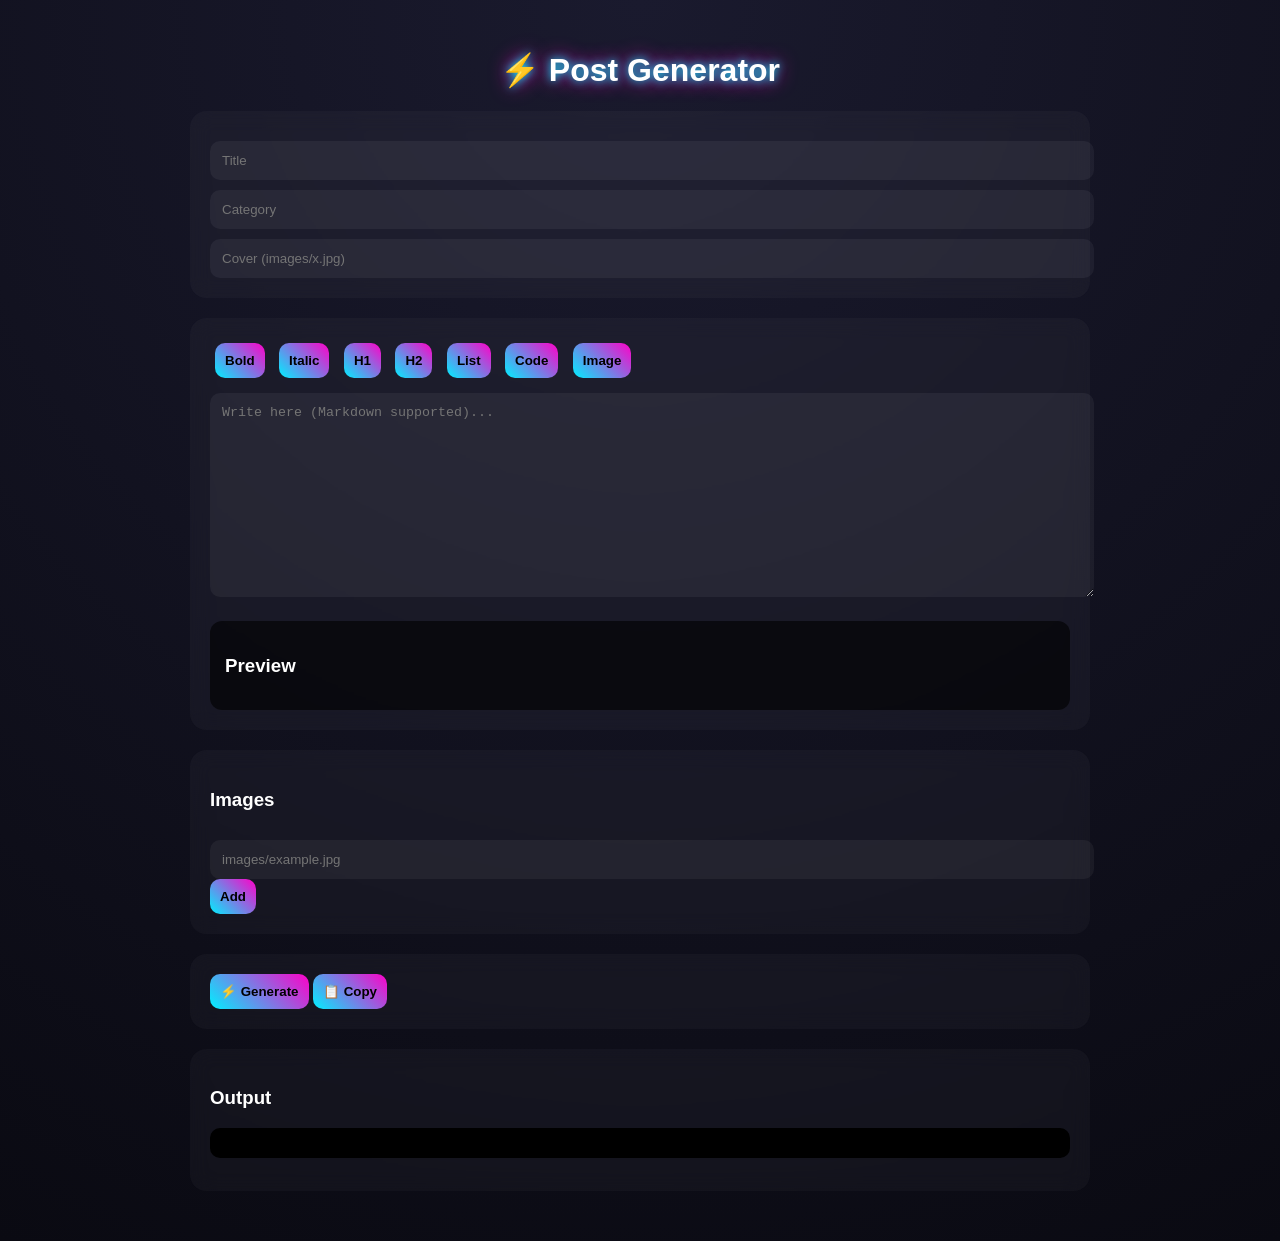
==== generator.html @ 3ead8185 "Add files via upload" ====
<!DOCTYPE html>
<html>
<head>
<meta charset="UTF-8">
<title>Generator</title>

<style>
body {
  margin: 0;
  font-family: Arial;
  background: radial-gradient(circle at top, #1a1a2e, #0a0a12);
  color: white;
}

.container {
  max-width: 900px;
  margin: auto;
  padding: 30px;
}

h1 {
  text-align: center;
  text-shadow:
    0 0 10px #00f0ff,
    0 0 20px #ff00c8;
}

.box {
  background: rgba(255,255,255,0.03);
  padding: 20px;
  border-radius: 16px;
  backdrop-filter: blur(10px);
  margin-bottom: 20px;
}

input, textarea {
  width: 100%;
  padding: 12px;
  margin-top: 10px;
  border-radius: 10px;
  border: none;
  background: rgba(255,255,255,0.05);
  color: white;
}

textarea {
  height: 180px;
}

/* toolbar */
.toolbar button {
  margin: 5px;
}

/* preview */
.preview-box {
  margin-top: 20px;
  padding: 15px;
  border-radius: 12px;
  background: rgba(0,0,0,0.6);
}

#preview img {
  max-width: 100%;
  border-radius: 10px;
}

/* images list */
.img-item {
  display: flex;
  justify-content: space-between;
  margin: 5px 0;
}

button {
  padding: 10px;
  border: none;
  border-radius: 10px;
  cursor: pointer;
  background: linear-gradient(45deg, #00f0ff, #ff00c8);
  font-weight: bold;
}

button:hover {
  transform: scale(1.05);
}

pre {
  background: #000;
  color: #0f0;
  padding: 15px;
  border-radius: 10px;
  white-space: pre-wrap;
}
</style>
</head>

<body>

<div class="container">

<h1>⚡ Post Generator</h1>

<div class="box">
  <input id="title" placeholder="Title">
  <input id="category" placeholder="Category">
  <input id="cover" placeholder="Cover (images/x.jpg)">
</div>

<div class="box">

  <div class="toolbar">
    <button onclick="wrap('**')">Bold</button>
    <button onclick="wrap('*')">Italic</button>
    <button onclick="wrap('# ')">H1</button>
    <button onclick="wrap('## ')">H2</button>
    <button onclick="addList()">List</button>
    <button onclick="addCode()">Code</button>
    <button onclick="addImage()">Image</button>
  </div>

  <textarea id="content" placeholder="Write here (Markdown supported)..."></textarea>

  <div class="preview-box">
    <h3>Preview</h3>
    <div id="preview"></div>
  </div>

</div>

<div class="box">
  <h3>Images</h3>
  <input id="imgInput" placeholder="images/example.jpg">
  <button onclick="addImageToList()">Add</button>

  <div id="imagesList"></div>
</div>

<div class="box">
  <button onclick="generate()">⚡ Generate</button>
  <button onclick="copy()">📋 Copy</button>
</div>

<div class="box">
  <h3>Output</h3>
  <pre id="output"></pre>
</div>

</div>

<script>

let images = [];

/* ---------- EDITOR ---------- */

function wrap(symbol) {
  const textarea = document.getElementById("content");
  const start = textarea.selectionStart;
  const end = textarea.selectionEnd;
  const selected = textarea.value.substring(start, end);

  textarea.setRangeText(symbol + selected + symbol);
}

function addList() {
  const textarea = document.getElementById("content");
  textarea.value += "\n- Item 1\n- Item 2\n";
}

function addCode() {
  const textarea = document.getElementById("content");
  textarea.value += "\n```\ncode here\n```\n";
}

function addImage() {
  const textarea = document.getElementById("content");
  const url = prompt("Image path (images/x.jpg):");
  if (!url) return;

  textarea.value += `\n<img src="${url}">\n`;
}

/* ---------- IMAGE LIST ---------- */

function addImageToList() {
  const input = document.getElementById("imgInput");
  if (!input.value) return;

  images.push(input.value);
  input.value = "";
  renderImages();
}

function renderImages() {
  const list = document.getElementById("imagesList");
  list.innerHTML = "";

  images.forEach((img, i) => {
    list.innerHTML += `
      <div class="img-item">
        <span>${img}</span>
        <button onclick="removeImg(${i})">X</button>
      </div>
    `;
  });
}

function removeImg(i) {
  images.splice(i,1);
  renderImages();
}

/* ---------- MARKDOWN ---------- */

function markdownToHTML(text) {

  text = text.replace(/</g, "&lt;").replace(/>/g, "&gt;");

  text = text.replace(/^# (.*$)/gim, "<h1>$1</h1>");
  text = text.replace(/^## (.*$)/gim, "<h2>$1</h2>");

  text = text.replace(/\*\*(.*?)\*\*/g, "<b>$1</b>");
  text = text.replace(/\*(.*?)\*/g, "<i>$1</i>");

  text = text.replace(/```([\s\S]*?)```/g, "<pre><code>$1</code></pre>");

  text = text.replace(/^\- (.*$)/gim, "<li>$1</li>");
  text = text.replace(/(<li>.*<\/li>)/gim, "<ul>$1</ul>");

  text = text.replace(/(https?:\/\/.*\.(png|jpg|jpeg|gif))/g, '<img src="$1">');

  text = text.replace(/\n/g, "<br>");

  return text;
}

/* ---------- LIVE PREVIEW ---------- */

const contentInput = document.getElementById("content");
const preview = document.getElementById("preview");

contentInput.addEventListener("input", () => {
  preview.innerHTML = markdownToHTML(contentInput.value);
});

/* ---------- GENERATE ---------- */

function generate() {
  const title = document.getElementById("title").value;
  const category = document.getElementById("category").value;
  const cover = document.getElementById("cover").value;

  const content = markdownToHTML(
    document.getElementById("content").value
  );

  const imgFormatted = images.map(i => `"${i}"`).join(",\n    ");

  const code = `
{
  title: "${title}",
  category: "${category}",
  cover: "${cover}",
  content: \`
${content}
  \`,
  images: [
    ${imgFormatted}
  ]
},
`;

  document.getElementById("output").textContent = code;
}

function copy() {
  navigator.clipboard.writeText(
    document.getElementById("output").textContent
  );
}

</script>

</body>
</html>
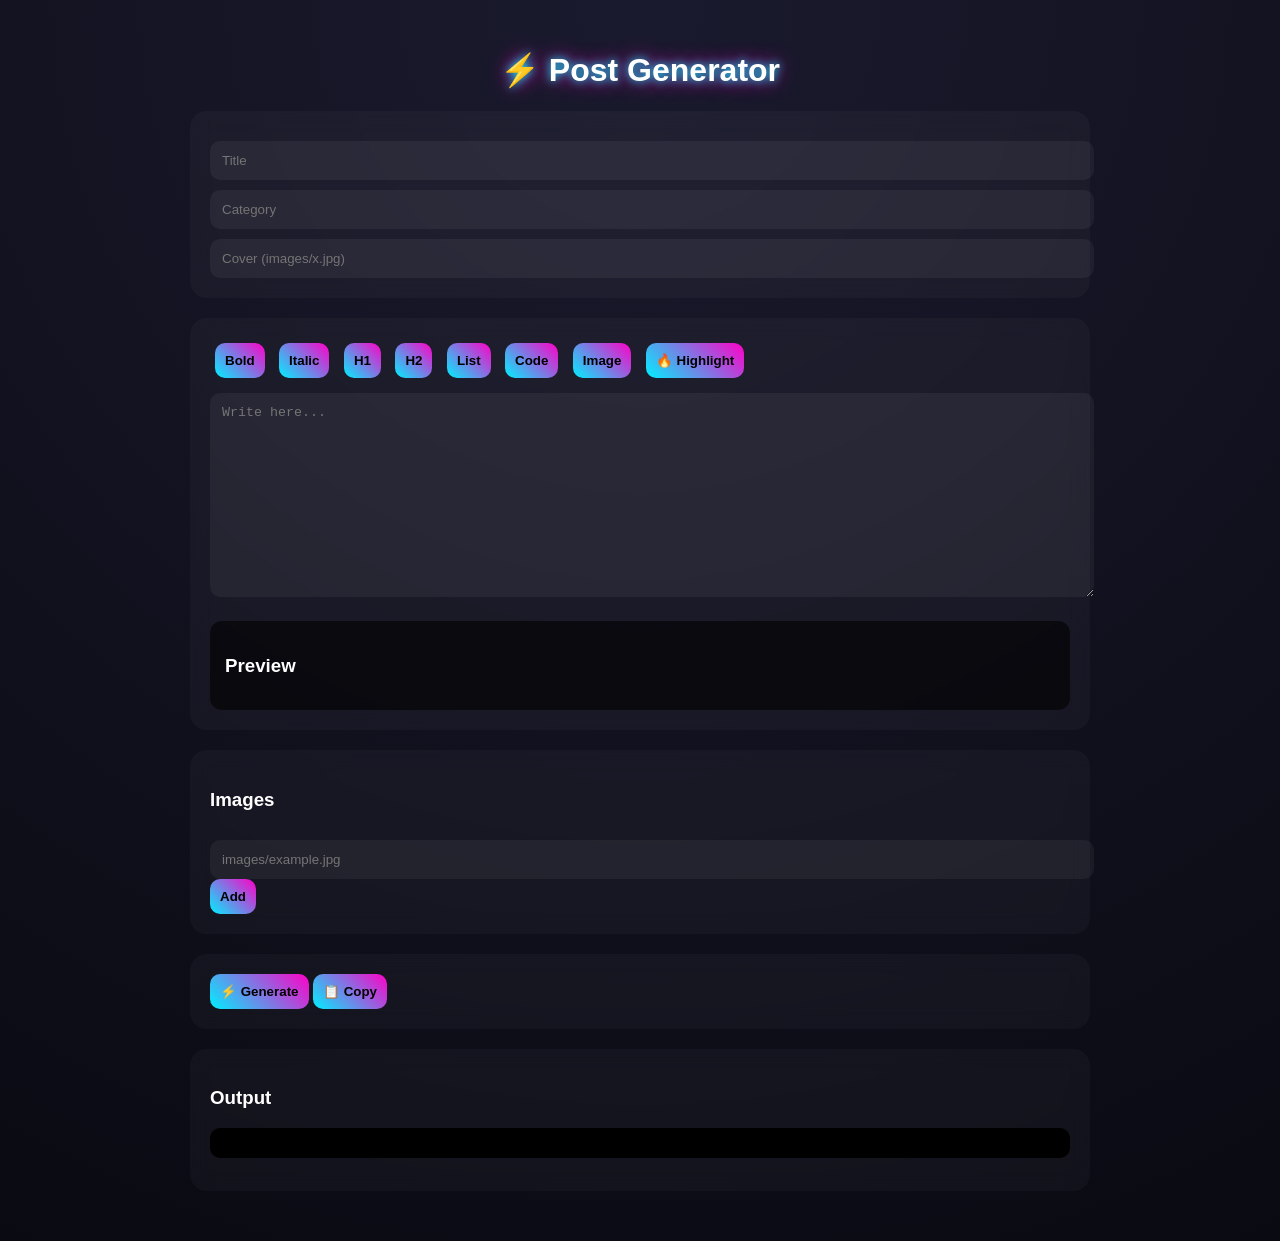
==== commit 19ca02b5: "Update generator.html" ====
--- a/generator.html
+++ b/generator.html
@@ -117,9 +117,10 @@
     <button onclick="addList()">List</button>
     <button onclick="addCode()">Code</button>
     <button onclick="addImage()">Image</button>
+    <button onclick="addHighlight()">🔥 Highlight</button>
   </div>
 
-  <textarea id="content" placeholder="Write here (Markdown supported)..."></textarea>
+  <textarea id="content" placeholder="Write here..."></textarea>
 
   <div class="preview-box">
     <h3>Preview</h3>
@@ -152,14 +153,12 @@
 
 let images = [];
 
-/* ---------- EDITOR ---------- */
-
+/* EDITOR */
 function wrap(symbol) {
   const textarea = document.getElementById("content");
   const start = textarea.selectionStart;
   const end = textarea.selectionEnd;
   const selected = textarea.value.substring(start, end);
-
   textarea.setRangeText(symbol + selected + symbol);
 }
 
@@ -175,14 +174,17 @@
 
 function addImage() {
   const textarea = document.getElementById("content");
-  const url = prompt("Image path (images/x.jpg):");
+  const url = prompt("Image path:");
   if (!url) return;
-
   textarea.value += `\n<img src="${url}">\n`;
 }
 
-/* ---------- IMAGE LIST ---------- */
-
+function addHighlight() {
+  const textarea = document.getElementById("content");
+  textarea.value += "\n!! Important text\n";
+}
+
+/* IMAGE LIST */
 function addImageToList() {
   const input = document.getElementById("imgInput");
   if (!input.value) return;
@@ -211,8 +213,7 @@
   renderImages();
 }
 
-/* ---------- MARKDOWN ---------- */
-
+/* MARKDOWN FIXED */
 function markdownToHTML(text) {
 
   text = text.replace(/</g, "&lt;").replace(/>/g, "&gt;");
@@ -225,18 +226,23 @@
 
   text = text.replace(/```([\s\S]*?)```/g, "<pre><code>$1</code></pre>");
 
-  text = text.replace(/^\- (.*$)/gim, "<li>$1</li>");
-  text = text.replace(/(<li>.*<\/li>)/gim, "<ul>$1</ul>");
-
-  text = text.replace(/(https?:\/\/.*\.(png|jpg|jpeg|gif))/g, '<img src="$1">');
+  /* LIST FIX */
+  text = text.replace(/(?:^- .+\n?)+/gm, match => {
+    const items = match.trim().split("\n")
+      .map(line => `<li>${line.replace("- ","")}</li>`)
+      .join("");
+    return `<ul>${items}</ul>`;
+  });
+
+  /* HIGHLIGHT */
+  text = text.replace(/^!! (.*$)/gim, '<div class="highlight">$1</div>');
 
   text = text.replace(/\n/g, "<br>");
 
   return text;
 }
 
-/* ---------- LIVE PREVIEW ---------- */
-
+/* PREVIEW */
 const contentInput = document.getElementById("content");
 const preview = document.getElementById("preview");
 
@@ -244,8 +250,7 @@
   preview.innerHTML = markdownToHTML(contentInput.value);
 });
 
-/* ---------- GENERATE ---------- */
-
+/* GENERATE */
 function generate() {
   const title = document.getElementById("title").value;
   const category = document.getElementById("category").value;
@@ -283,4 +288,4 @@
 </script>
 
 </body>
-</html>+</html>
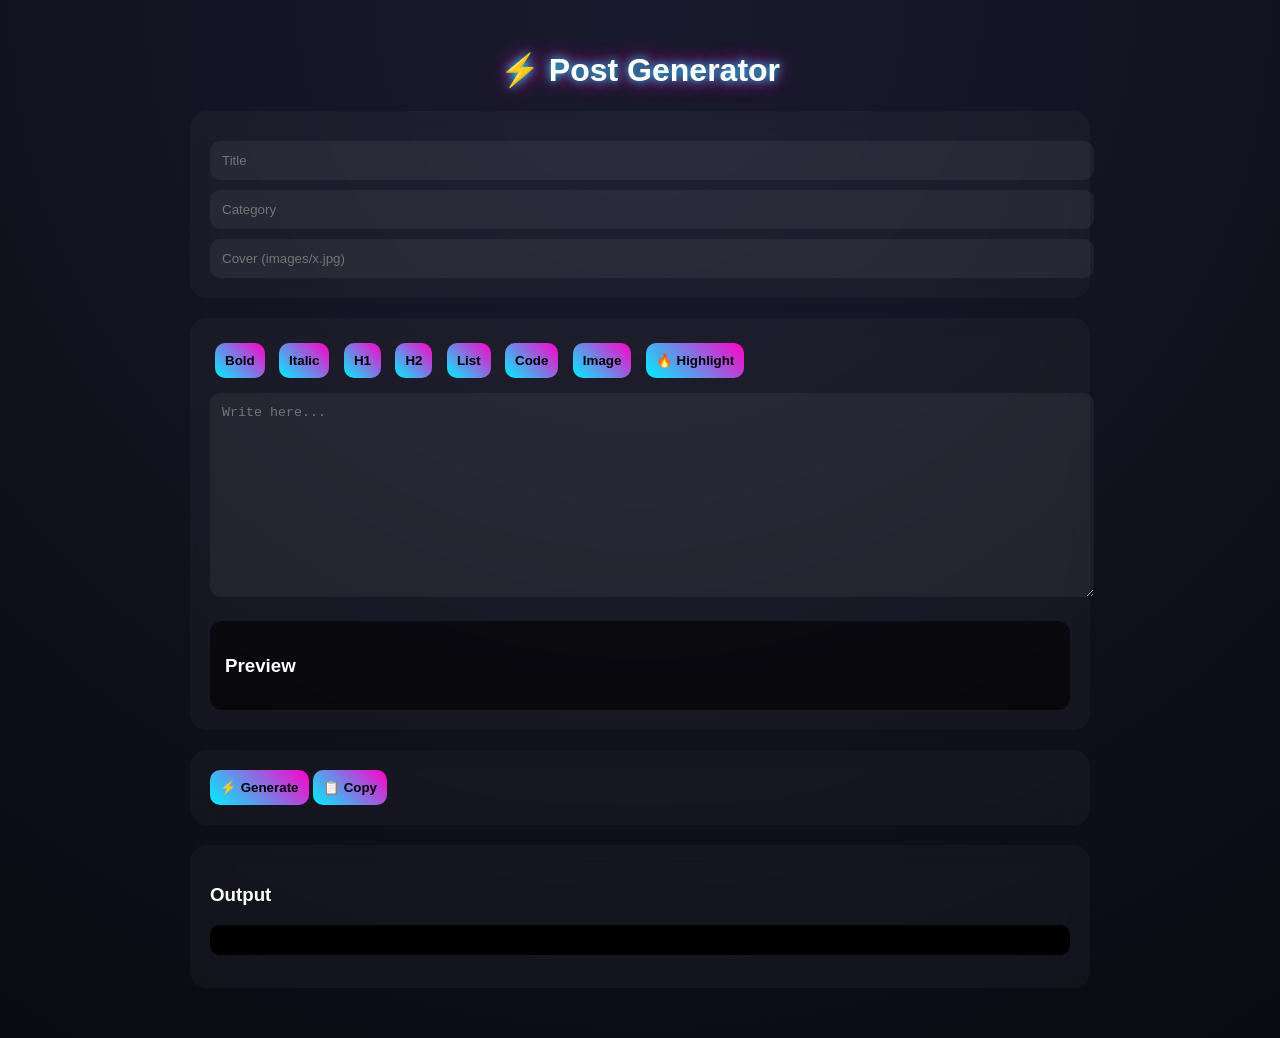
==== commit 66047b89: "Update generator.html" ====
--- a/generator.html
+++ b/generator.html
@@ -47,12 +47,10 @@
   height: 180px;
 }
 
-/* toolbar */
 .toolbar button {
   margin: 5px;
 }
 
-/* preview */
 .preview-box {
   margin-top: 20px;
   padding: 15px;
@@ -63,13 +61,6 @@
 #preview img {
   max-width: 100%;
   border-radius: 10px;
-}
-
-/* images list */
-.img-item {
-  display: flex;
-  justify-content: space-between;
-  margin: 5px 0;
 }
 
 button {
@@ -130,14 +121,6 @@
 </div>
 
 <div class="box">
-  <h3>Images</h3>
-  <input id="imgInput" placeholder="images/example.jpg">
-  <button onclick="addImageToList()">Add</button>
-
-  <div id="imagesList"></div>
-</div>
-
-<div class="box">
   <button onclick="generate()">⚡ Generate</button>
   <button onclick="copy()">📋 Copy</button>
 </div>
@@ -151,9 +134,8 @@
 
 <script>
 
-let images = [];
-
 /* EDITOR */
+
 function wrap(symbol) {
   const textarea = document.getElementById("content");
   const start = textarea.selectionStart;
@@ -172,11 +154,19 @@
   textarea.value += "\n```\ncode here\n```\n";
 }
 
+/* 🔥 FIXED IMAGE INSERT */
 function addImage() {
   const textarea = document.getElementById("content");
-  const url = prompt("Image path:");
+  const url = prompt("Image path (images/x.jpg):");
   if (!url) return;
-  textarea.value += `\n<img src="${url}">\n`;
+
+  const start = textarea.selectionStart;
+
+  const imgTag = `
+<img src="${url}" class="post-img">
+`;
+
+  textarea.setRangeText(imgTag, start, start, "end");
 }
 
 function addHighlight() {
@@ -184,49 +174,22 @@
   textarea.value += "\n!! Important text\n";
 }
 
-/* IMAGE LIST */
-function addImageToList() {
-  const input = document.getElementById("imgInput");
-  if (!input.value) return;
-
-  images.push(input.value);
-  input.value = "";
-  renderImages();
-}
-
-function renderImages() {
-  const list = document.getElementById("imagesList");
-  list.innerHTML = "";
-
-  images.forEach((img, i) => {
-    list.innerHTML += `
-      <div class="img-item">
-        <span>${img}</span>
-        <button onclick="removeImg(${i})">X</button>
-      </div>
-    `;
-  });
-}
-
-function removeImg(i) {
-  images.splice(i,1);
-  renderImages();
-}
-
-/* MARKDOWN FIXED */
+/* MARKDOWN */
+
 function markdownToHTML(text) {
 
-  text = text.replace(/</g, "&lt;").replace(/>/g, "&gt;");
-
+  /* headings */
   text = text.replace(/^# (.*$)/gim, "<h1>$1</h1>");
   text = text.replace(/^## (.*$)/gim, "<h2>$1</h2>");
 
+  /* bold italic */
   text = text.replace(/\*\*(.*?)\*\*/g, "<b>$1</b>");
   text = text.replace(/\*(.*?)\*/g, "<i>$1</i>");
 
+  /* code */
   text = text.replace(/```([\s\S]*?)```/g, "<pre><code>$1</code></pre>");
 
-  /* LIST FIX */
+  /* list */
   text = text.replace(/(?:^- .+\n?)+/gm, match => {
     const items = match.trim().split("\n")
       .map(line => `<li>${line.replace("- ","")}</li>`)
@@ -234,15 +197,17 @@
     return `<ul>${items}</ul>`;
   });
 
-  /* HIGHLIGHT */
+  /* highlight */
   text = text.replace(/^!! (.*$)/gim, '<div class="highlight">$1</div>');
 
+  /* line breaks */
   text = text.replace(/\n/g, "<br>");
 
   return text;
 }
 
 /* PREVIEW */
+
 const contentInput = document.getElementById("content");
 const preview = document.getElementById("preview");
 
@@ -251,6 +216,7 @@
 });
 
 /* GENERATE */
+
 function generate() {
   const title = document.getElementById("title").value;
   const category = document.getElementById("category").value;
@@ -259,8 +225,6 @@
   const content = markdownToHTML(
     document.getElementById("content").value
   );
-
-  const imgFormatted = images.map(i => `"${i}"`).join(",\n    ");
 
   const code = `
 {
@@ -270,9 +234,7 @@
   content: \`
 ${content}
   \`,
-  images: [
-    ${imgFormatted}
-  ]
+  images: []
 },
 `;
 
@@ -288,4 +250,4 @@
 </script>
 
 </body>
-</html>
+</html> 
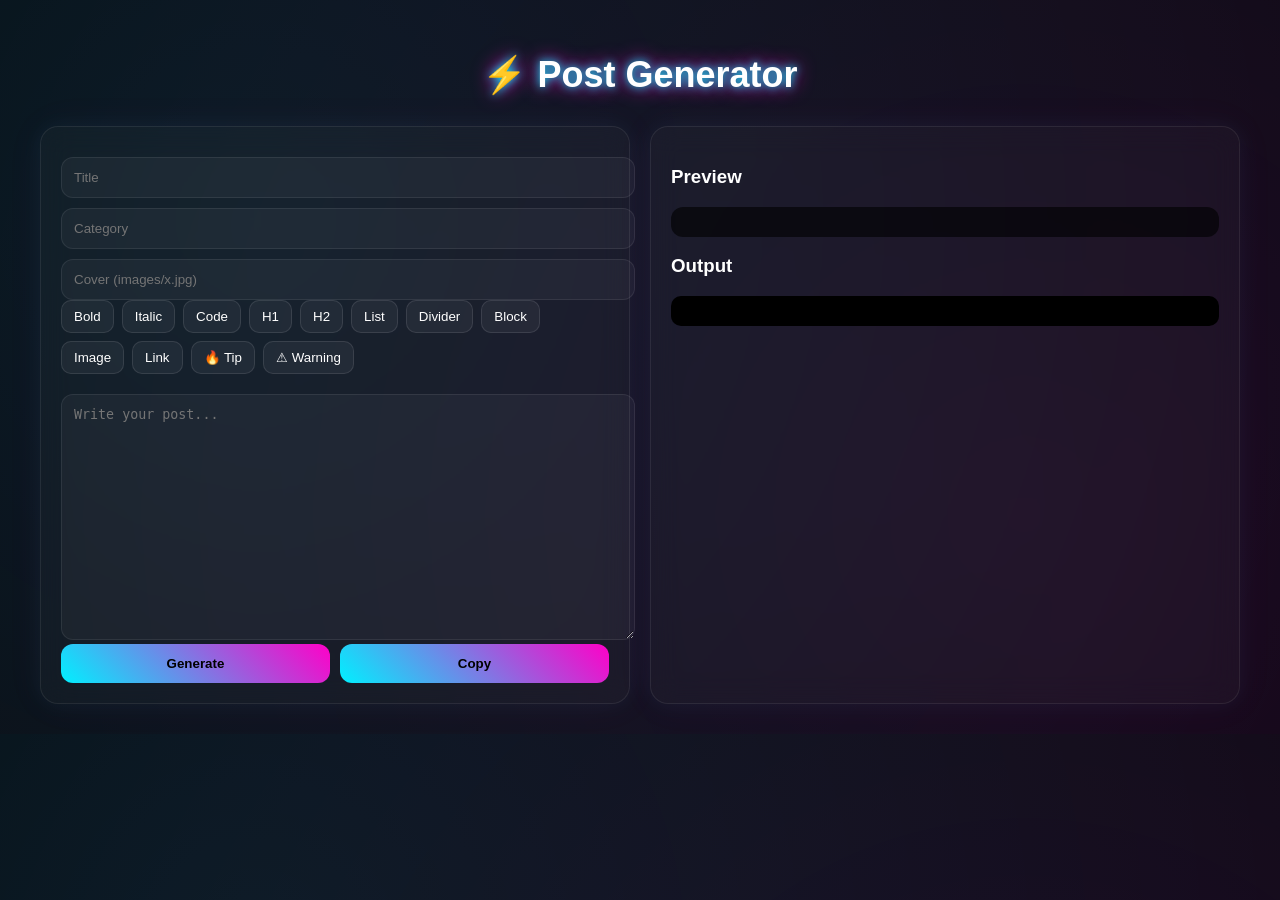
==== commit 5aa83ba2: "Update generator.html" ====
--- a/generator.html
+++ b/generator.html
@@ -2,57 +2,126 @@
 <html>
 <head>
 <meta charset="UTF-8">
-<title>Generator</title>
+<title>Post Generator</title>
 
 <style>
+
+/* ===== BASE ===== */
 body {
   margin: 0;
-  font-family: Arial;
-  background: radial-gradient(circle at top, #1a1a2e, #0a0a12);
+  font-family: "Segoe UI", Arial;
+  background:
+    radial-gradient(circle at 20% 30%, rgba(0,240,255,0.08), transparent),
+    radial-gradient(circle at 80% 70%, rgba(255,0,200,0.08), transparent),
+    #0a0a12;
   color: white;
 }
 
+/* ===== LAYOUT ===== */
 .container {
-  max-width: 900px;
+  max-width: 1200px;
   margin: auto;
   padding: 30px;
 }
 
 h1 {
   text-align: center;
+  font-size: 36px;
+  margin-bottom: 30px;
   text-shadow:
     0 0 10px #00f0ff,
     0 0 20px #ff00c8;
 }
 
+/* GRID */
+.grid {
+  display: grid;
+  grid-template-columns: 1fr 1fr;
+  gap: 20px;
+}
+
+/* ===== BOX ===== */
 .box {
   background: rgba(255,255,255,0.03);
+  border: 1px solid rgba(255,255,255,0.08);
   padding: 20px;
-  border-radius: 16px;
-  backdrop-filter: blur(10px);
-  margin-bottom: 20px;
-}
-
+  border-radius: 18px;
+  backdrop-filter: blur(14px);
+  box-shadow:
+    0 0 20px rgba(0,240,255,0.05),
+    0 0 40px rgba(255,0,200,0.05);
+}
+
+/* ===== INPUTS ===== */
 input, textarea {
   width: 100%;
   padding: 12px;
   margin-top: 10px;
+  border-radius: 12px;
+  border: 1px solid rgba(255,255,255,0.08);
+  background: rgba(255,255,255,0.04);
+  color: white;
+  outline: none;
+  transition: 0.2s;
+}
+
+input:focus, textarea:focus {
+  border-color: #00f0ff;
+  box-shadow: 0 0 10px rgba(0,240,255,0.4);
+}
+
+textarea {
+  height: 220px;
+  resize: vertical;
+}
+
+/* ===== TOOLBAR ===== */
+.toolbar {
+  display: flex;
+  flex-wrap: wrap;
+  gap: 8px;
+  margin-bottom: 10px;
+}
+
+.toolbar button {
+  background: rgba(255,255,255,0.05);
+  border: 1px solid rgba(255,255,255,0.1);
+  padding: 8px 12px;
   border-radius: 10px;
+  color: white;
+  cursor: pointer;
+  transition: 0.2s;
+}
+
+.toolbar button:hover {
+  background: linear-gradient(45deg, #00f0ff, #ff00c8);
+  transform: translateY(-2px);
+}
+
+/* ===== BUTTONS ===== */
+.main-actions {
+  display: flex;
+  gap: 10px;
+}
+
+button.main {
+  flex: 1;
+  padding: 12px;
   border: none;
-  background: rgba(255,255,255,0.05);
-  color: white;
-}
-
-textarea {
-  height: 180px;
-}
-
-.toolbar button {
-  margin: 5px;
-}
-
+  border-radius: 12px;
+  cursor: pointer;
+  font-weight: bold;
+  background: linear-gradient(45deg, #00f0ff, #ff00c8);
+  transition: 0.2s;
+}
+
+button.main:hover {
+  transform: scale(1.03);
+}
+
+/* ===== PREVIEW ===== */
 .preview-box {
-  margin-top: 20px;
+  margin-top: 10px;
   padding: 15px;
   border-radius: 12px;
   background: rgba(0,0,0,0.6);
@@ -63,26 +132,30 @@
   border-radius: 10px;
 }
 
-button {
-  padding: 10px;
-  border: none;
-  border-radius: 10px;
-  cursor: pointer;
-  background: linear-gradient(45deg, #00f0ff, #ff00c8);
-  font-weight: bold;
-}
-
-button:hover {
-  transform: scale(1.05);
-}
-
+/* ===== OUTPUT ===== */
 pre {
   background: #000;
-  color: #0f0;
+  color: #00ff88;
   padding: 15px;
   border-radius: 10px;
   white-space: pre-wrap;
-}
+  max-height: 250px;
+  overflow: auto;
+}
+
+/* ===== CUSTOM ===== */
+.highlight {
+  background: linear-gradient(45deg, #ff00c8, #00f0ff);
+  padding: 8px;
+  border-radius: 8px;
+  margin: 5px 0;
+}
+
+.post-img {
+  margin: 10px 0;
+  border-radius: 10px;
+}
+
 </style>
 </head>
 
@@ -92,104 +165,134 @@
 
 <h1>⚡ Post Generator</h1>
 
-<div class="box">
-  <input id="title" placeholder="Title">
-  <input id="category" placeholder="Category">
-  <input id="cover" placeholder="Cover (images/x.jpg)">
+<div class="grid">
+
+  <!-- LEFT SIDE -->
+  <div class="box">
+    <input id="title" placeholder="Title">
+    <input id="category" placeholder="Category">
+    <input id="cover" placeholder="Cover (images/x.jpg)">
+
+    <div class="toolbar">
+  <button onclick="bold()">Bold</button>
+  <button onclick="italic()">Italic</button>
+  <button onclick="inlineCode()">Code</button>
+  <button onclick="h1()">H1</button>
+  <button onclick="h2()">H2</button>
+  <button onclick="list()">List</button>
+  <button onclick="divider()">Divider</button>
+  <button onclick="codeBlock()">Block</button>
+  <button onclick="image()">Image</button>
+  <button onclick="link()">Link</button>
+  <button onclick="highlight()">🔥 Tip</button>
+  <button onclick="warning()">⚠ Warning</button>
+
 </div>
 
-<div class="box">
-
-  <div class="toolbar">
-    <button onclick="wrap('**')">Bold</button>
-    <button onclick="wrap('*')">Italic</button>
-    <button onclick="wrap('# ')">H1</button>
-    <button onclick="wrap('## ')">H2</button>
-    <button onclick="addList()">List</button>
-    <button onclick="addCode()">Code</button>
-    <button onclick="addImage()">Image</button>
-    <button onclick="addHighlight()">🔥 Highlight</button>
+    <textarea id="content" placeholder="Write your post..."></textarea>
+
+    <div class="main-actions">
+      <button class="main" onclick="generate()">Generate</button>
+      <button class="main" onclick="copy()">Copy</button>
+    </div>
   </div>
 
-  <textarea id="content" placeholder="Write here..."></textarea>
-
-  <div class="preview-box">
+  <!-- RIGHT SIDE -->
+  <div class="box">
     <h3>Preview</h3>
-    <div id="preview"></div>
+    <div class="preview-box">
+      <div id="preview"></div>
+    </div>
+
+    <h3>Output</h3>
+    <pre id="output"></pre>
   </div>
 
 </div>
 
-<div class="box">
-  <button onclick="generate()">⚡ Generate</button>
-  <button onclick="copy()">📋 Copy</button>
 </div>
 
-<div class="box">
-  <h3>Output</h3>
-  <pre id="output"></pre>
-</div>
-
-</div>
-
 <script>
 
-/* EDITOR */
+/* ===== EDITOR ===== */
+
+const textarea = document.getElementById("content");
 
 function wrap(symbol) {
-  const textarea = document.getElementById("content");
   const start = textarea.selectionStart;
   const end = textarea.selectionEnd;
   const selected = textarea.value.substring(start, end);
+
   textarea.setRangeText(symbol + selected + symbol);
 }
 
-function addList() {
-  const textarea = document.getElementById("content");
-  textarea.value += "\n- Item 1\n- Item 2\n";
-}
-
-function addCode() {
-  const textarea = document.getElementById("content");
-  textarea.value += "\n```\ncode here\n```\n";
-}
-
-/* 🔥 FIXED IMAGE INSERT */
-function addImage() {
-  const textarea = document.getElementById("content");
-  const url = prompt("Image path (images/x.jpg):");
+function insert(text) {
+  const start = textarea.selectionStart;
+  textarea.setRangeText(text, start, start, "end");
+}
+
+/* BASIC */
+function bold() { wrap("**"); }
+function italic() { wrap("*"); }
+function inlineCode() { wrap("`"); }
+
+/* HEADINGS */
+function h1() { insert("\n# Title\n"); }
+function h2() { insert("\n## Section\n"); }
+
+/* STRUCTURE */
+function divider() { insert("\n---\n"); }
+
+function list() {
+  insert("\n- Item 1\n- Item 2\n");
+}
+
+function codeBlock() {
+  insert("\n```\ncode here\n```\n");
+}
+
+/* MEDIA */
+function image() {
+  const url = prompt("Image URL:");
   if (!url) return;
-
-  const start = textarea.selectionStart;
-
-  const imgTag = `
-<img src="${url}" class="post-img">
-`;
-
-  textarea.setRangeText(imgTag, start, start, "end");
-}
-
-function addHighlight() {
-  const textarea = document.getElementById("content");
-  textarea.value += "\n!! Important text\n";
-}
-
-/* MARKDOWN */
+  insert(`\n<img src="${url}" class="post-img">\n`);
+}
+
+function link() {
+  const url = prompt("URL:");
+  if (!url) return;
+  insert(`[link text](${url})`);
+}
+
+/* BOXES */
+function highlight() {
+  insert("\n!! Important info\n");
+}
+
+function warning() {
+  insert("\n!!! Warning text\n");
+}
+
+/* ===== MARKDOWN (UPGRADED) ===== */
 
 function markdownToHTML(text) {
 
-  /* headings */
+  // HEADINGS
   text = text.replace(/^# (.*$)/gim, "<h1>$1</h1>");
   text = text.replace(/^## (.*$)/gim, "<h2>$1</h2>");
 
-  /* bold italic */
+  // DIVIDER
+  text = text.replace(/^---$/gim, "<hr>");
+
+  // BOLD / ITALIC / INLINE CODE
   text = text.replace(/\*\*(.*?)\*\*/g, "<b>$1</b>");
   text = text.replace(/\*(.*?)\*/g, "<i>$1</i>");
-
-  /* code */
+  text = text.replace(/`(.*?)`/g, "<code>$1</code>");
+
+  // CODE BLOCK
   text = text.replace(/```([\s\S]*?)```/g, "<pre><code>$1</code></pre>");
 
-  /* list */
+  // LIST
   text = text.replace(/(?:^- .+\n?)+/gm, match => {
     const items = match.trim().split("\n")
       .map(line => `<li>${line.replace("- ","")}</li>`)
@@ -197,34 +300,35 @@
     return `<ul>${items}</ul>`;
   });
 
-  /* highlight */
+  // LINK
+  text = text.replace(/\[(.*?)\]\((.*?)\)/g, '<a href="$2" target="_blank">$1</a>');
+
+  // BOXES
   text = text.replace(/^!! (.*$)/gim, '<div class="highlight">$1</div>');
-
-  /* line breaks */
+  text = text.replace(/^!!! (.*$)/gim, '<div class="highlight" style="border-left:3px solid red">$1</div>');
+
+  // LINE BREAKS
   text = text.replace(/\n/g, "<br>");
 
   return text;
 }
 
-/* PREVIEW */
-
-const contentInput = document.getElementById("content");
+/* ===== PREVIEW ===== */
+
 const preview = document.getElementById("preview");
 
-contentInput.addEventListener("input", () => {
-  preview.innerHTML = markdownToHTML(contentInput.value);
+textarea.addEventListener("input", () => {
+  preview.innerHTML = markdownToHTML(textarea.value);
 });
 
-/* GENERATE */
+/* ===== GENERATE ===== */
 
 function generate() {
   const title = document.getElementById("title").value;
   const category = document.getElementById("category").value;
   const cover = document.getElementById("cover").value;
 
-  const content = markdownToHTML(
-    document.getElementById("content").value
-  );
+  const content = markdownToHTML(textarea.value);
 
   const code = `
 {
@@ -250,4 +354,4 @@
 </script>
 
 </body>
-</html> 
+</html>
